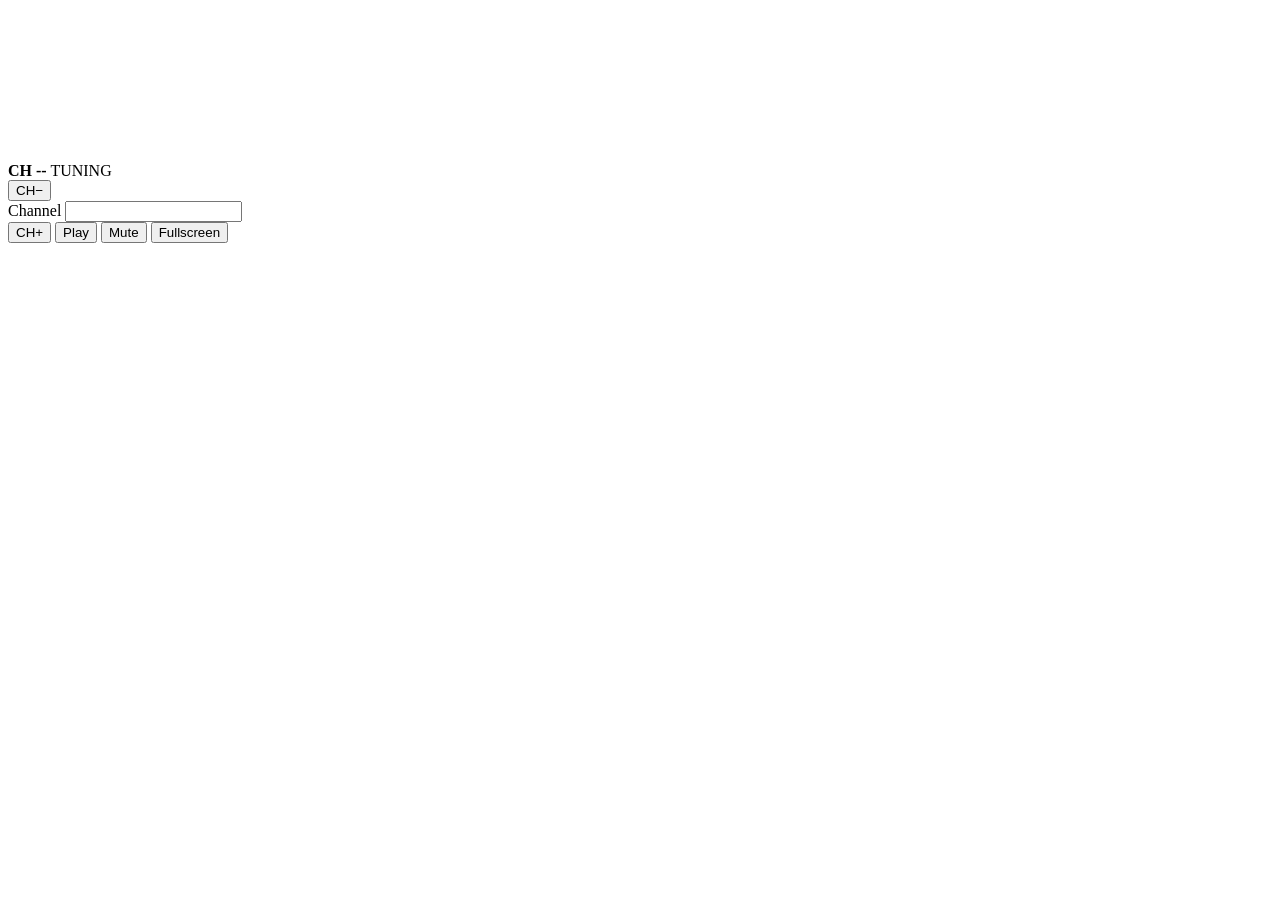
==== nostalgiabox/server/web/index.html @ 4b50188a "Refactor code structure for improved readability and maintainability" ====
<!doctype html>
<html lang="en">
  <head>
    <meta charset="utf-8">
    <meta name="viewport" content="width=device-width, initial-scale=1">
    <title>NostalgiaBox</title>
    <link rel="stylesheet" href="/styles.css?v=3">
  </head>
  <body>
    <main class="television">
      <video id="player" autoplay playsinline></video>
      <div id="static" class="static" aria-hidden="true"></div>
      <section id="channel-bug" class="channel-bug" aria-live="polite">
        <strong id="channel-number">CH --</strong>
        <span id="channel-name">TUNING</span>
        <small id="program-title"></small>
      </section>
      <section id="error" class="error" hidden></section>
      <nav class="controls" aria-label="Playback controls">
        <button id="down" type="button" aria-label="Previous channel">CH−</button>
        <form id="channel-form">
          <label for="channel-input">Channel</label>
          <input id="channel-input" inputmode="numeric" pattern="[0-9]*">
        </form>
        <button id="up" type="button" aria-label="Next channel">CH+</button>
        <button id="play" type="button">Play</button>
        <button id="mute" type="button">Mute</button>
        <button id="fullscreen" type="button">Fullscreen</button>
      </nav>
    </main>
    <script src="/app.js?v=6" defer></script>
  </body>
</html>
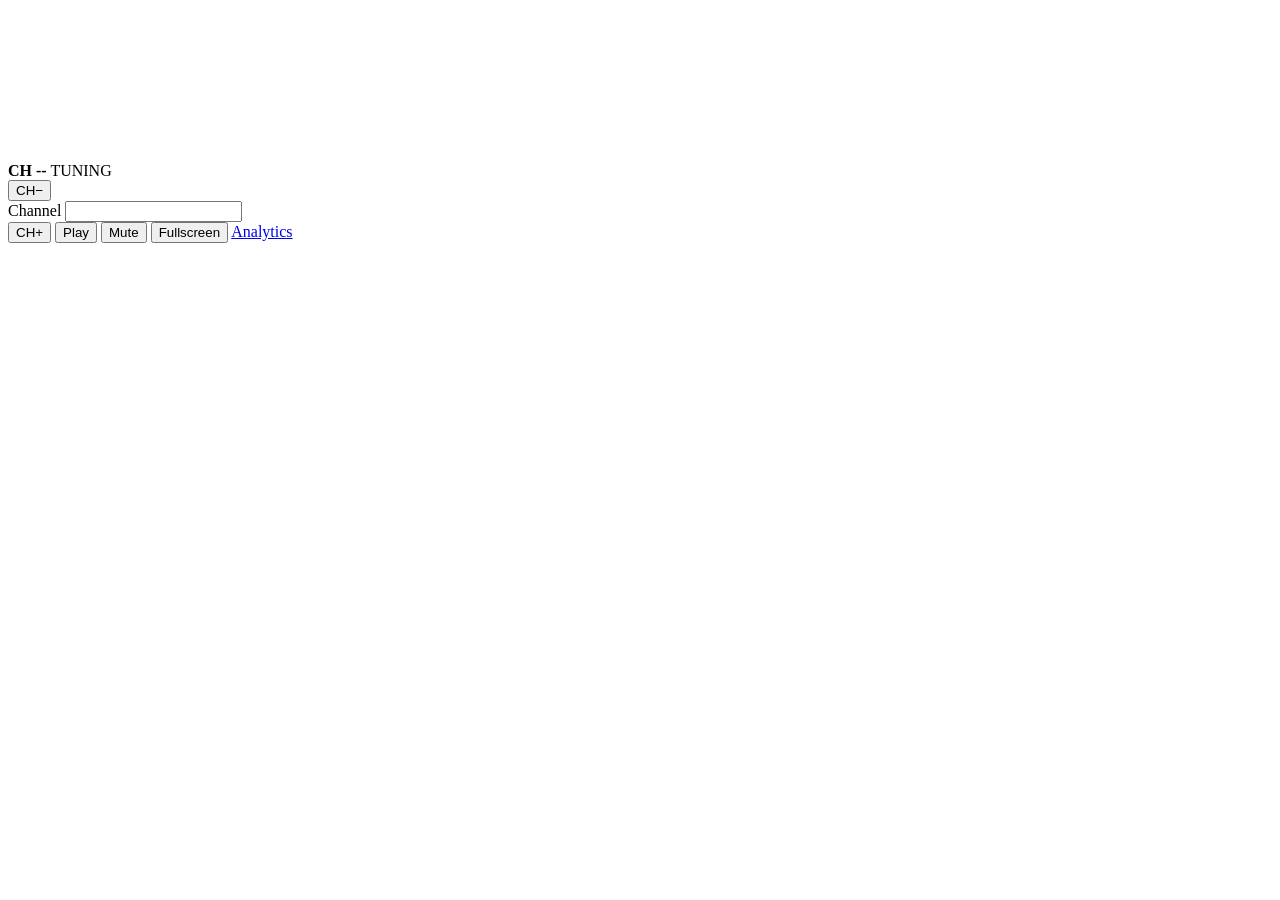
==== commit 66e82c9b: "feat: add media reduction workflow and Fire TV activity tracking" ====
--- a/nostalgiabox/server/web/index.html
+++ b/nostalgiabox/server/web/index.html
@@ -26,8 +26,9 @@
         <button id="play" type="button">Play</button>
         <button id="mute" type="button">Mute</button>
         <button id="fullscreen" type="button">Fullscreen</button>
+        <a class="analytics-link" href="/analytics/">Analytics</a>
       </nav>
     </main>
-    <script src="/app.js?v=6" defer></script>
+    <script src="/app.js?v=7" defer></script>
   </body>
 </html>
